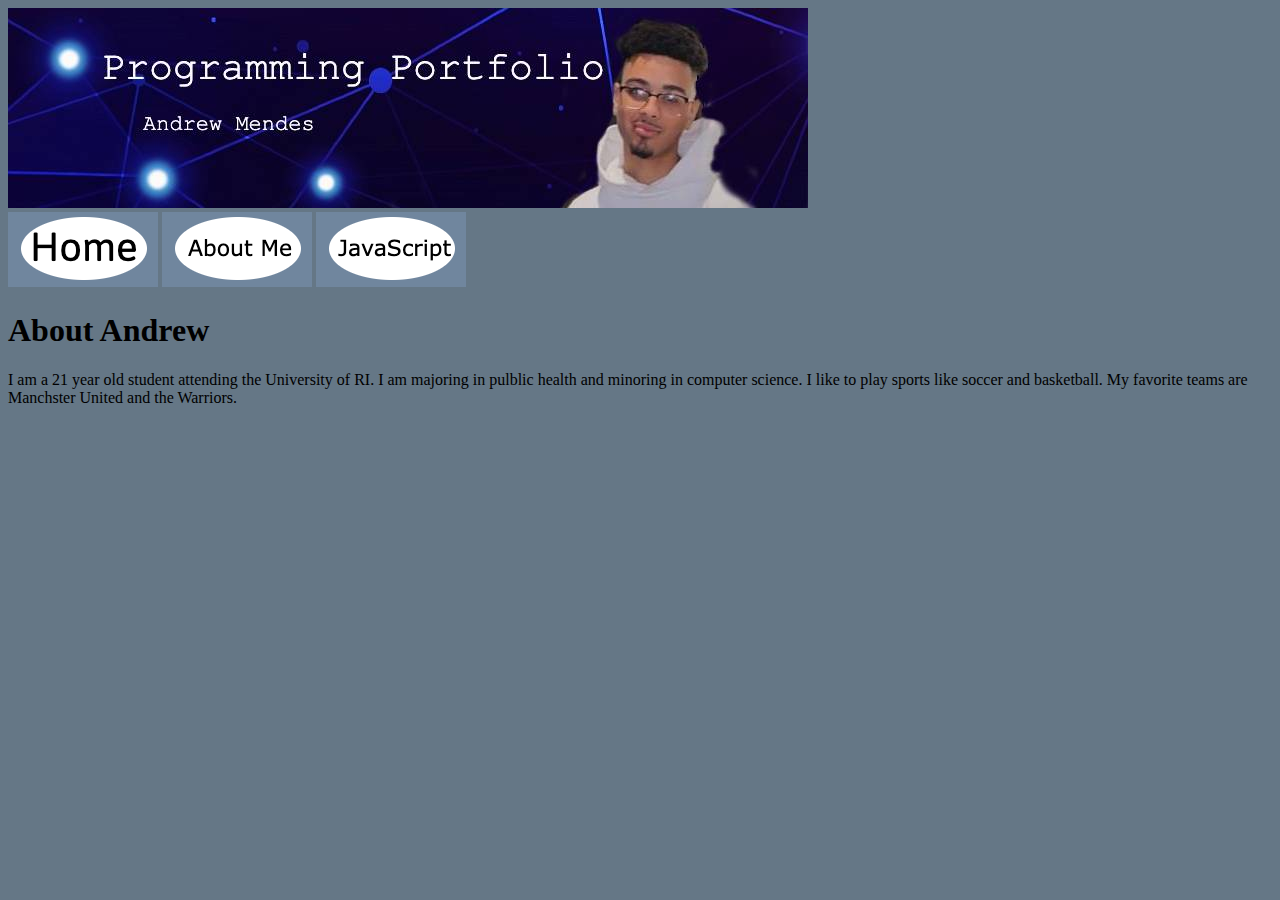
==== about.html @ 3f360d57 "Update about.html" ====
<!DOCTYPE html>
<html>
    <head>
        <link rel="stylesheet" href="style4.css">
        <meta charset="utf-8">
        <title> Andrew Mendes's portfolio </title>
    </head>
    <body>
          <img src="https://andrewmendes44.github.io/myBanner.jpg">
        <br>
        <a href="https://andrewmendes44.github.io/index.html"><img src="home.png"></a>
        <a href="https://andrewmendes44.github.io/about.html"><img src="aboutme.png"></a>
        <a href="https://andrewmendes44.github.io/javascripts.html"><img src="javascript.png"></a>
        <h1> About Andrew </h1>
            <p>I am a 21 year old student attending the University of RI. I am majoring in pulblic health and minoring in computer science.
        I like to play sports like soccer and basketball. My favorite teams are Manchster United and the Warriors. </p>
        

    </body>
</html>
---- style4.css ----
h2 {
            color: #657786;
        }  
        
        body {
            background-color: #657786;
        }
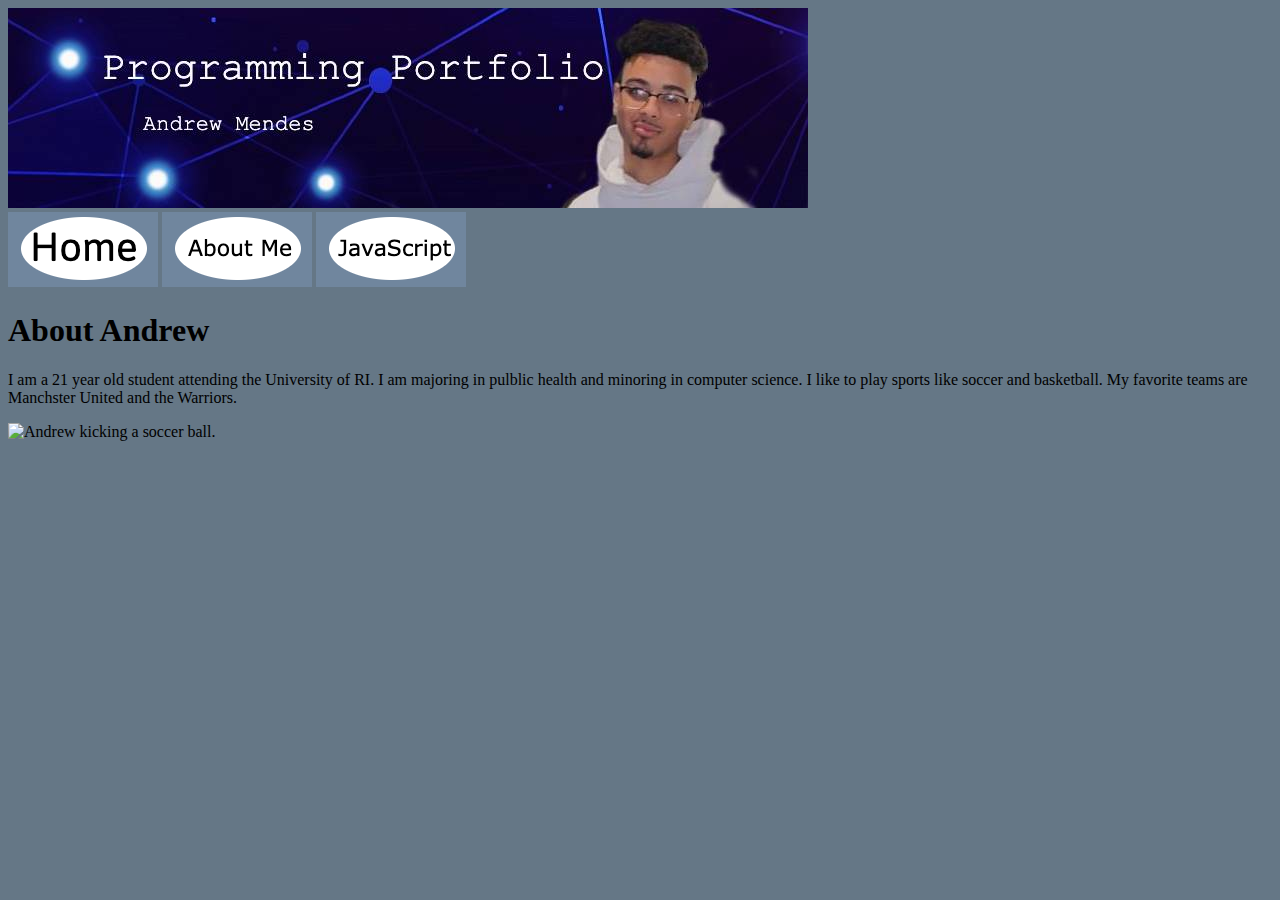
==== commit dfe243f0: "Update about.html" ====
--- a/about.html
+++ b/about.html
@@ -14,6 +14,7 @@
         <h1> About Andrew </h1>
             <p>I am a 21 year old student attending the University of RI. I am majoring in pulblic health and minoring in computer science.
         I like to play sports like soccer and basketball. My favorite teams are Manchster United and the Warriors. </p>
+        <img src="aboutme2"  alt=" Andrew kicking a soccer ball." width="203">
         
 
     </body>
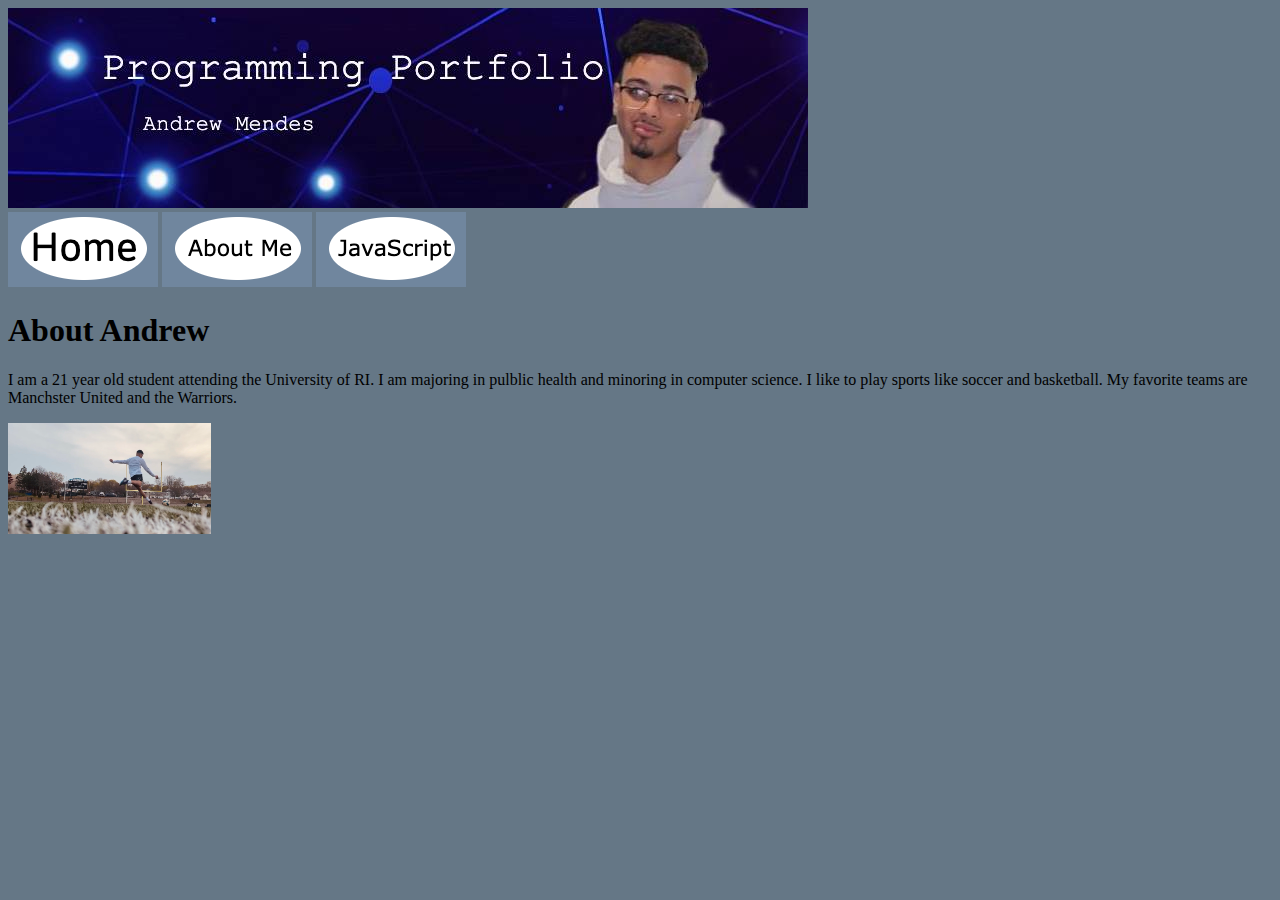
==== commit 7e6d7a7e: "Update about.html" ====
--- a/about.html
+++ b/about.html
@@ -14,7 +14,7 @@
         <h1> About Andrew </h1>
             <p>I am a 21 year old student attending the University of RI. I am majoring in pulblic health and minoring in computer science.
         I like to play sports like soccer and basketball. My favorite teams are Manchster United and the Warriors. </p>
-        <img src="aboutme2"  alt=" Andrew kicking a soccer ball." width="203">
+        <img src="aboutme2.jpg"  alt=" Andrew kicking a soccer ball." width="203">
         
 
     </body>
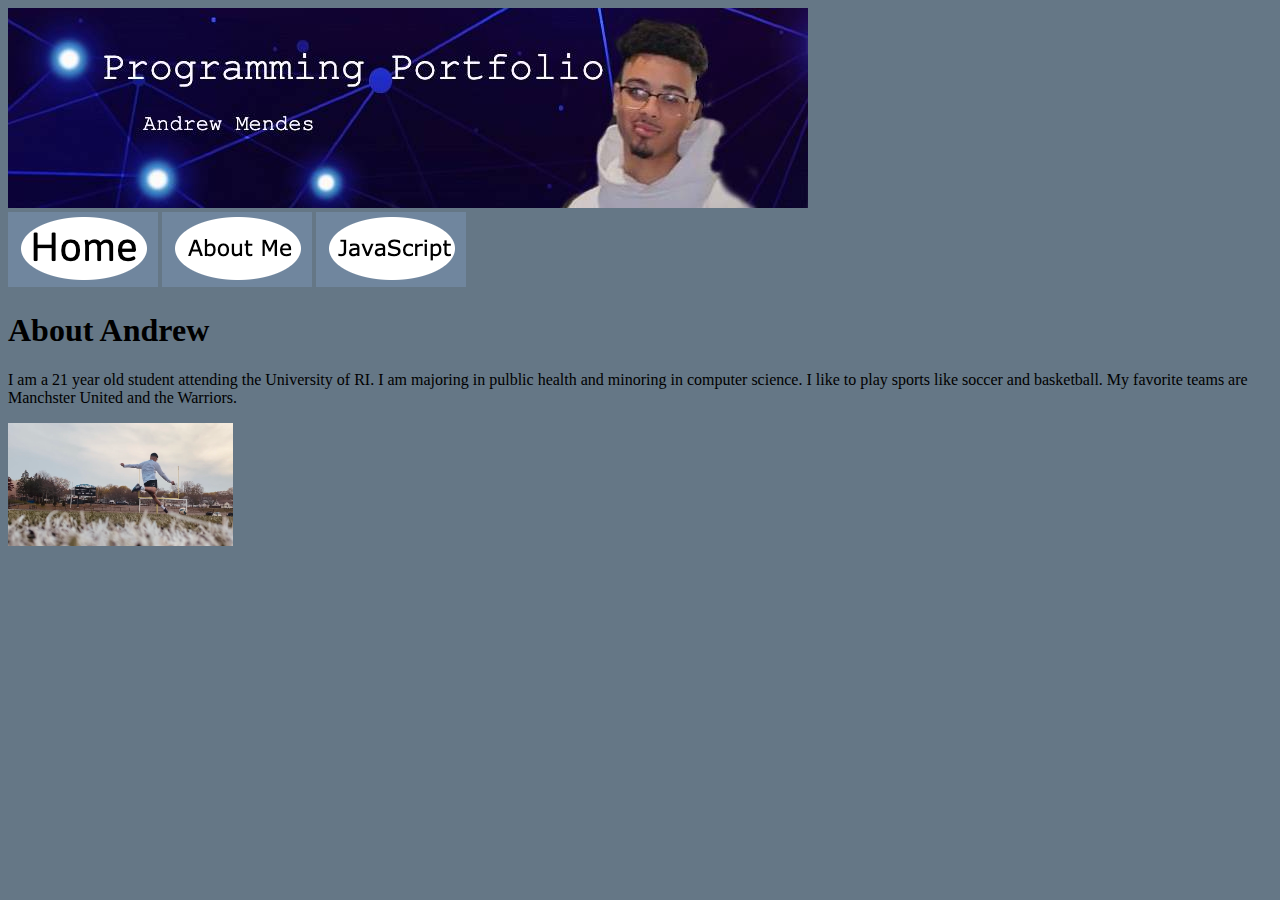
==== commit 70c13154: "Update about.html" ====
--- a/about.html
+++ b/about.html
@@ -14,7 +14,7 @@
         <h1> About Andrew </h1>
             <p>I am a 21 year old student attending the University of RI. I am majoring in pulblic health and minoring in computer science.
         I like to play sports like soccer and basketball. My favorite teams are Manchster United and the Warriors. </p>
-        <img src="aboutme2.jpg"  alt=" Andrew kicking a soccer ball." width="203">
+        <img src="aboutme2.jpg"  alt=" Andrew kicking a soccer ball." width="225">
         
 
     </body>
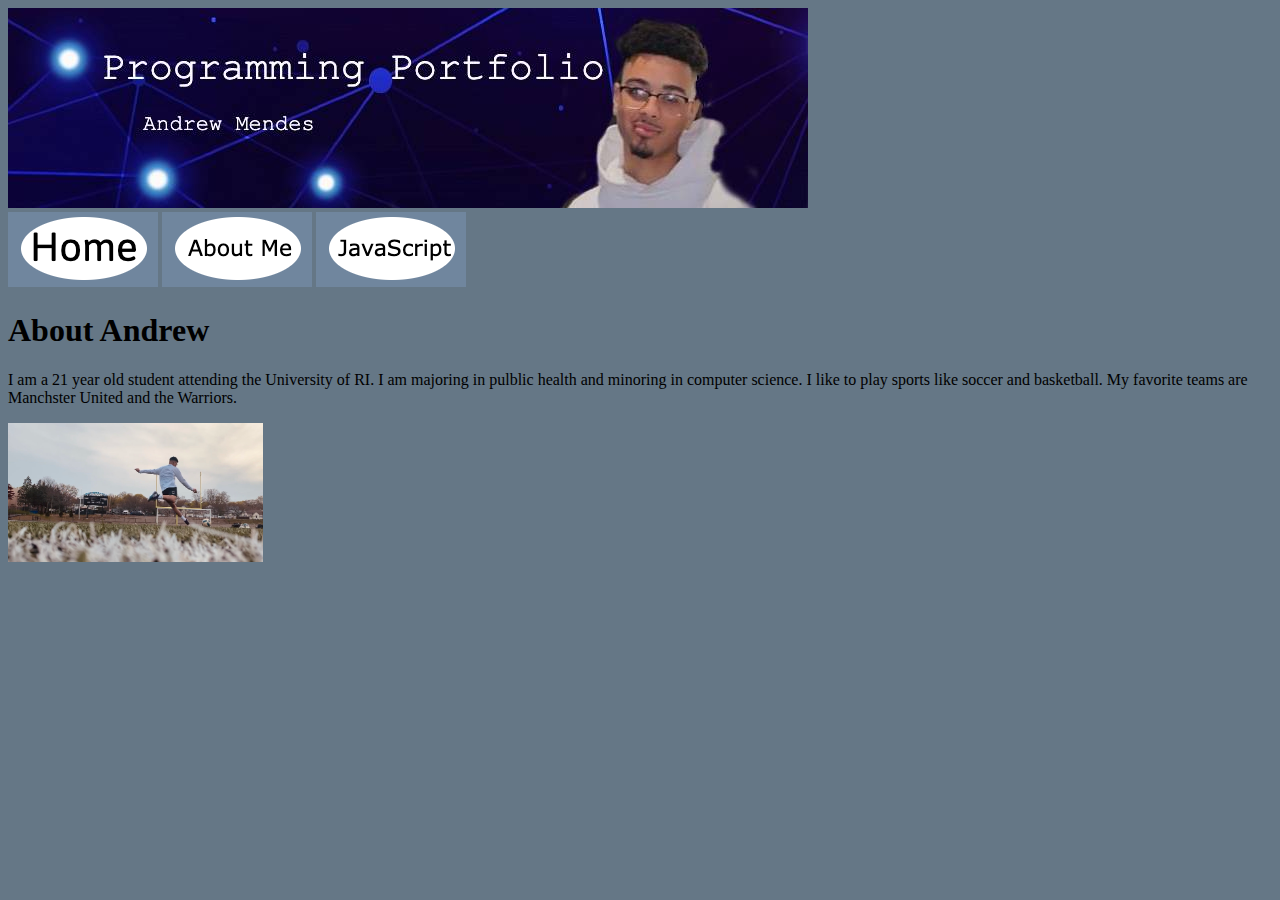
==== commit 4461f822: "Update about.html" ====
--- a/about.html
+++ b/about.html
@@ -14,7 +14,7 @@
         <h1> About Andrew </h1>
             <p>I am a 21 year old student attending the University of RI. I am majoring in pulblic health and minoring in computer science.
         I like to play sports like soccer and basketball. My favorite teams are Manchster United and the Warriors. </p>
-        <img src="aboutme2.jpg"  alt=" Andrew kicking a soccer ball." width="225">
+        <img src="aboutme2.jpg"  alt=" Andrew kicking a soccer ball." width="255">
         
 
     </body>
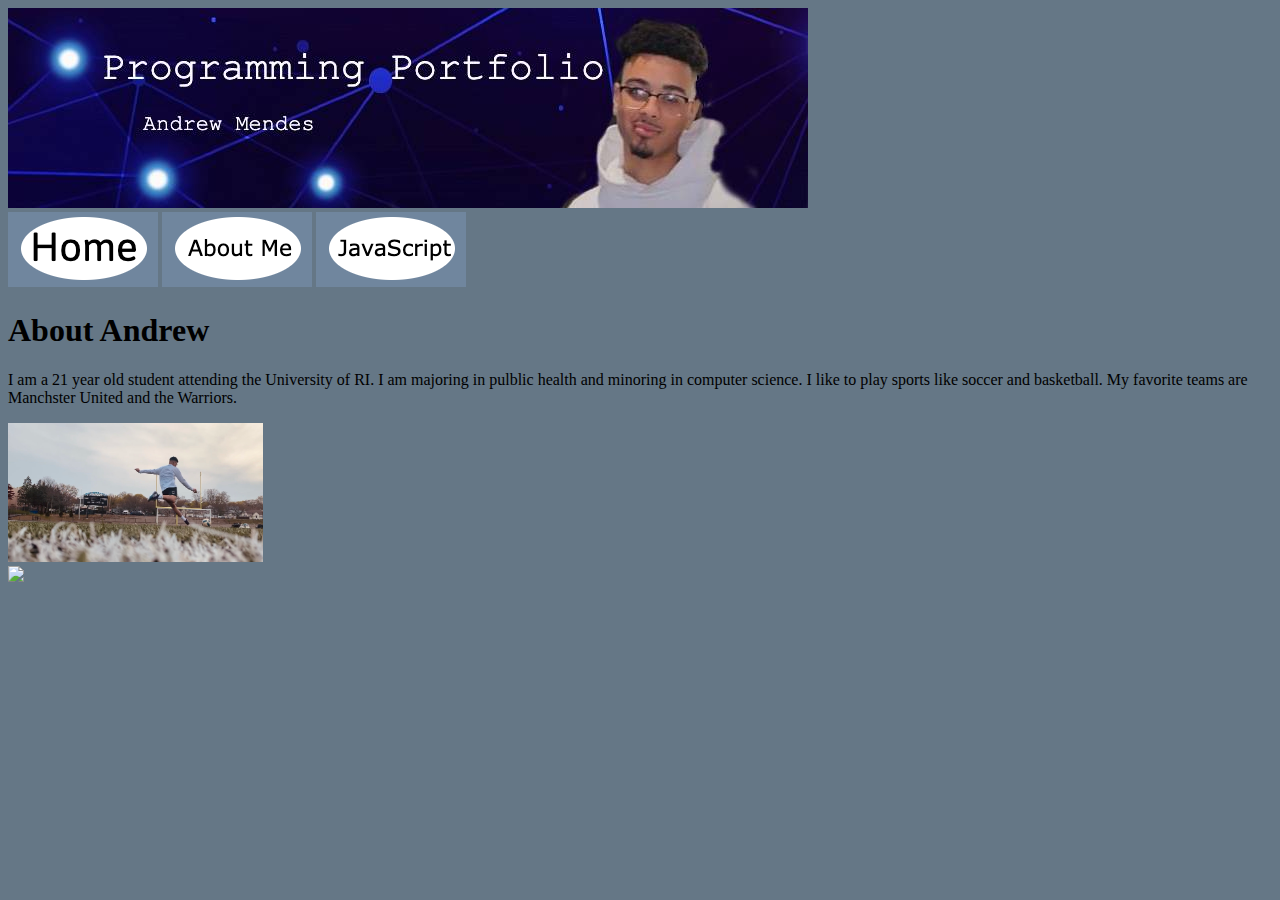
==== commit fc53379a: "Update about.html" ====
--- a/about.html
+++ b/about.html
@@ -15,6 +15,8 @@
             <p>I am a 21 year old student attending the University of RI. I am majoring in pulblic health and minoring in computer science.
         I like to play sports like soccer and basketball. My favorite teams are Manchster United and the Warriors. </p>
         <img src="aboutme2.jpg"  alt=" Andrew kicking a soccer ball." width="255">
+        <br>
+        <img src="cr7.jpg" " width="255">
         
 
     </body>
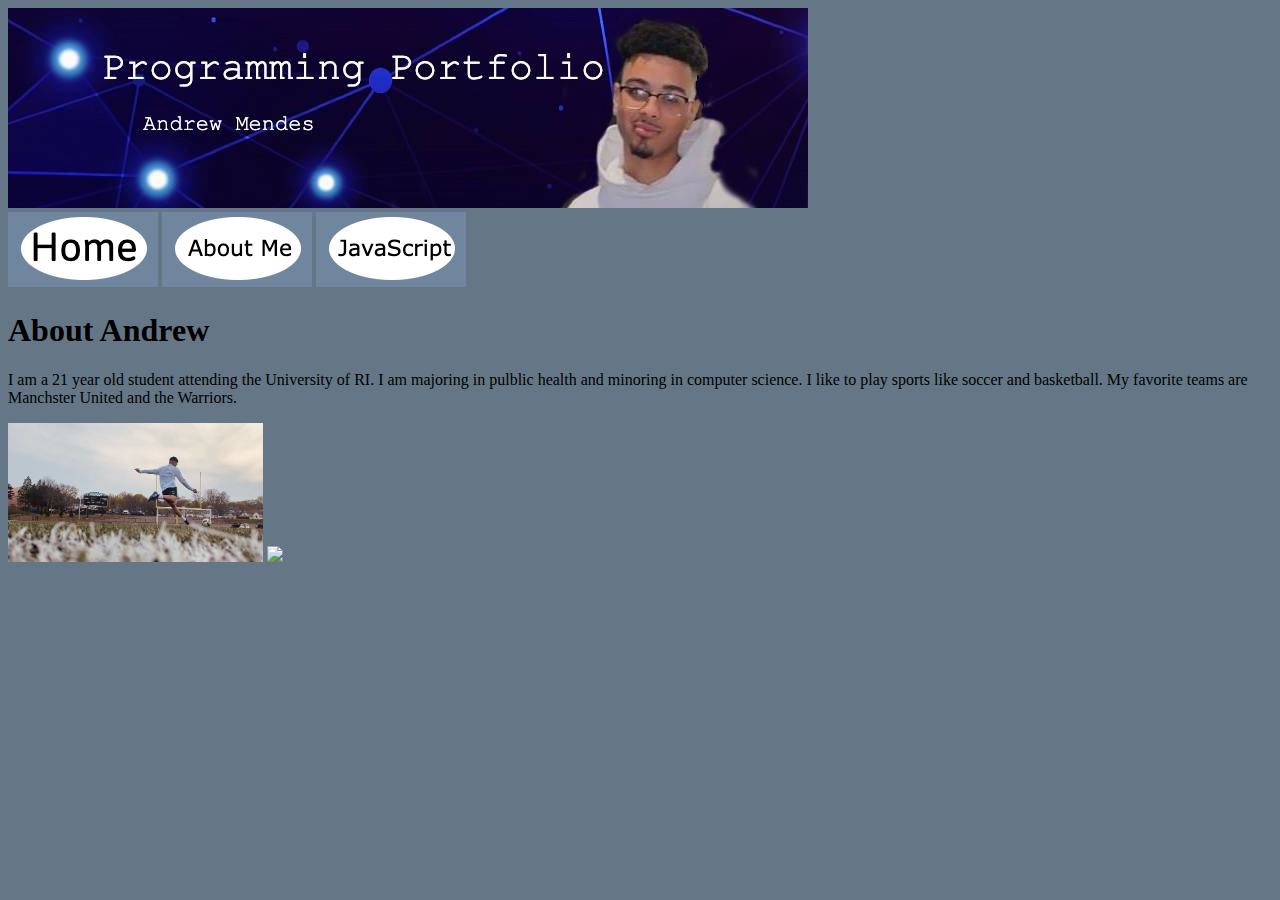
==== commit 8d533078: "Update about.html" ====
--- a/about.html
+++ b/about.html
@@ -15,7 +15,6 @@
             <p>I am a 21 year old student attending the University of RI. I am majoring in pulblic health and minoring in computer science.
         I like to play sports like soccer and basketball. My favorite teams are Manchster United and the Warriors. </p>
         <img src="aboutme2.jpg"  alt=" Andrew kicking a soccer ball." width="255">
-        <br>
         <img src="cr7.jpg" " width="255">
         
 
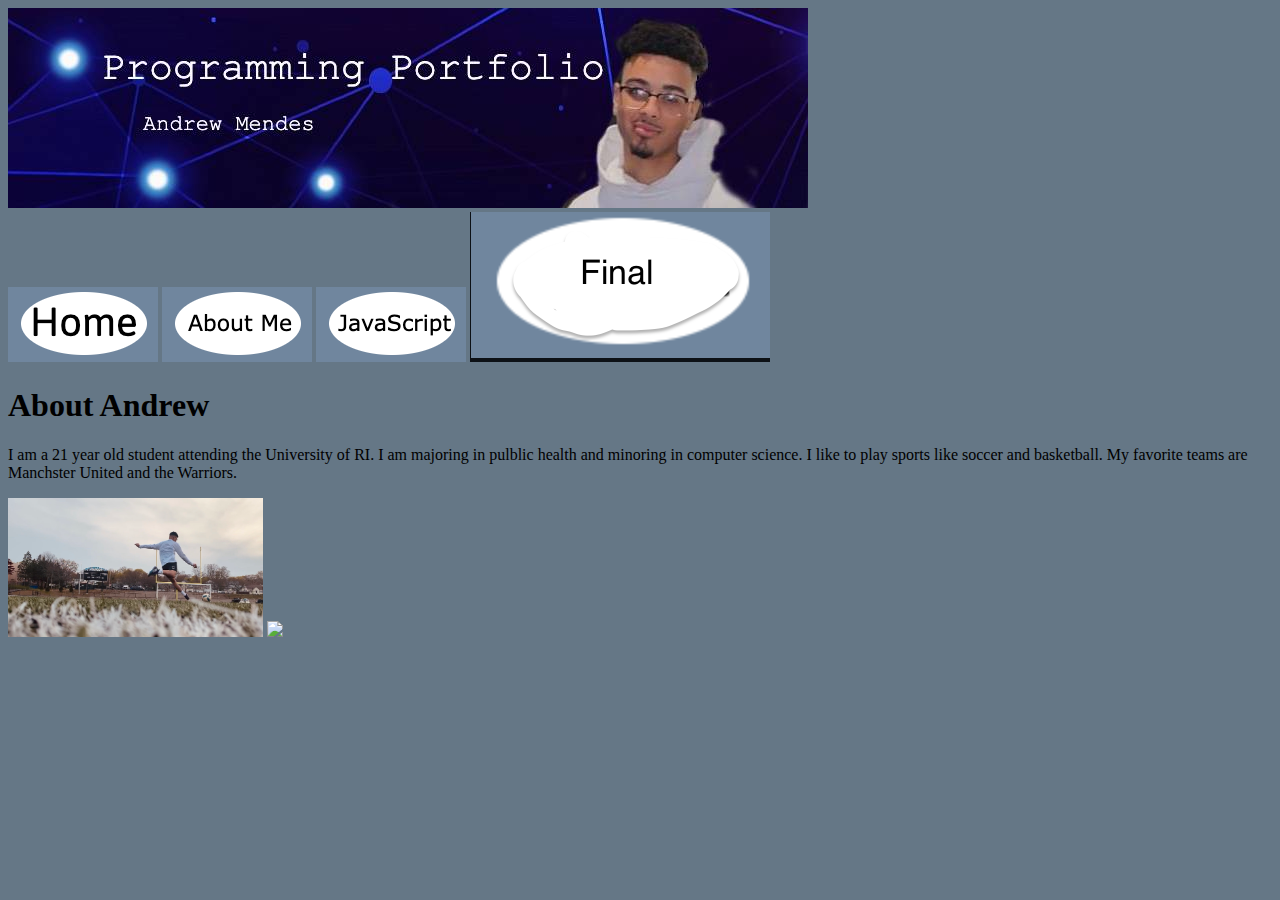
==== commit 3edf47dd: "Update about.html" ====
--- a/about.html
+++ b/about.html
@@ -11,6 +11,7 @@
         <a href="https://andrewmendes44.github.io/index.html"><img src="home.png"></a>
         <a href="https://andrewmendes44.github.io/about.html"><img src="aboutme.png"></a>
         <a href="https://andrewmendes44.github.io/javascripts.html"><img src="javascript.png"></a>
+        <a href="https://andrewmendes44.github.io/final.html"><img src="Screen Shot 2022-05-11 at 10.43.03 PM.png"></a>
         <h1> About Andrew </h1>
             <p>I am a 21 year old student attending the University of RI. I am majoring in pulblic health and minoring in computer science.
         I like to play sports like soccer and basketball. My favorite teams are Manchster United and the Warriors. </p>
